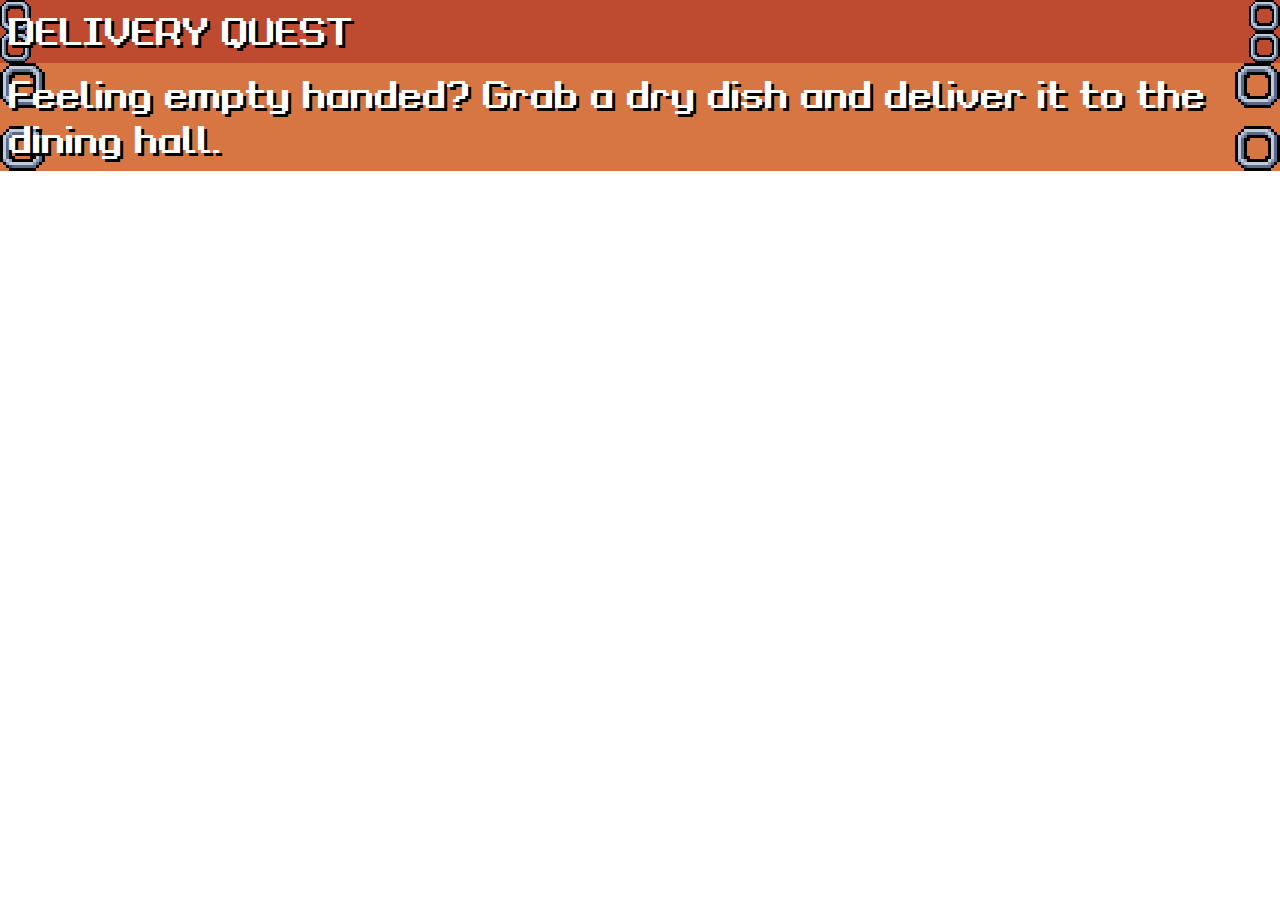
==== signgenerator/index.html @ 0af96c88 "Started work on the sign generator." ====
<!doctype html>

<html>
  <head>
    <title>Spelkollektivet sign generator</title>
    <link rel="stylesheet" href="style.css">
    <link rel="stylesheet" href="../style/typography.css">
  </head>
  <body>
    <div class="sign">
      <div class="title">Delivery Quest</div>
      <div class="message">Feeling empty handed? Grab a dry dish and deliver it to the dining hall.</div>
      <div class="icon"></div>
    </div>
  </body>
</html>
---- signgenerator/style.css ----
html,
body {
  margin: 0;
  padding: 0;
  width: 100%;
  font-size: 3px;
  image-rendering: -moz-crisp-edges;
  image-rendering: -o-crisp-edges;
  image-rendering: pixelated;
  image-rendering: crisp-edges;
  -ms-interpolation-mode: nearest-neighbor;
}
* {
  box-sizing: border-box;
}
.sign {
  font-family: "Kyrou 9 Spelkollektivet";
  font-size: 8rem;
  -webkit-font-smoothing: none;
  -moz-osx-font-smoothing: grayscale;
  font-weight: bold;
  text-shadow: #000 1rem 1rem;
  color: #fff;
}
.sign .title {
  text-transform: uppercase;
  background: #be4a2f;
}
.sign .message {
  background: #d77643;
}
.sign .title,
.sign .message {
  border: 3rem solid #f00;
  border-image: url("border.png");
  border-image-width: 45px;
}
---- style/typography.css ----
/* Acme */

@font-face {
  font-family: 'Acme 5 Spelkollektivet';
  src: url([data-uri]) format('woff');
  font-weight: bold;
  font-style: normal;
}

@font-face {
  font-family: 'Acme 5 Spelkollektivet';
  src: url([data-uri]) format('woff');
  font-weight: normal;
  font-style: normal;
}

@font-face {
  font-family: 'Acme 7 Spelkollektivet';
  src: url([data-uri]) format('woff');
  font-weight: bold;
  font-style: normal;
}

@font-face {
  font-family: 'Acme 7 Spelkollektivet';
  src: url([data-uri]) format('woff');
  font-weight: normal;
  font-style: normal;
}

@font-face {
  font-family: 'Acme 9 Spelkollektivet';
  src: url([data-uri]) format('woff');
  font-weight: normal;
  font-style: normal;
}

@font-face {
  font-family: 'Acme 9 Spelkollektivet';
  src: url([data-uri]) format('woff');
  font-weight: bold;
  font-style: normal;
}

/* Kyrou */

@font-face {
  font-family: 'Kyrou 5 Spelkollektivet';
  src: url([data-uri]) format('woff');
  font-weight: bold;
  font-style: normal;
}

@font-face {
  font-family: 'Kyrou 5 Spelkollektivet';
  src: url([data-uri]) format('woff');
  font-weight: normal;
  font-style: normal;
}

@font-face {
  font-family: 'Kyrou 7 Spelkollektivet';
  src: url([data-uri]) format('woff');
  font-weight: bold;
  font-style: normal;
}

@font-face {
  font-family: 'Kyrou 7 Spelkollektivet';
  src: url([data-uri]) format('woff');
  font-weight: normal;
  font-style: normal;
}

@font-face {
  font-family: 'Kyrou 9 Spelkollektivet';
  src: url([data-uri]) format('woff');
  font-weight: bold;
  font-style: normal;
}

@font-face {
  font-family: 'Kyrou 9 Spelkollektivet';
  src: url([data-uri]) format('woff');
  font-weight: normal;
  font-style: normal;
}
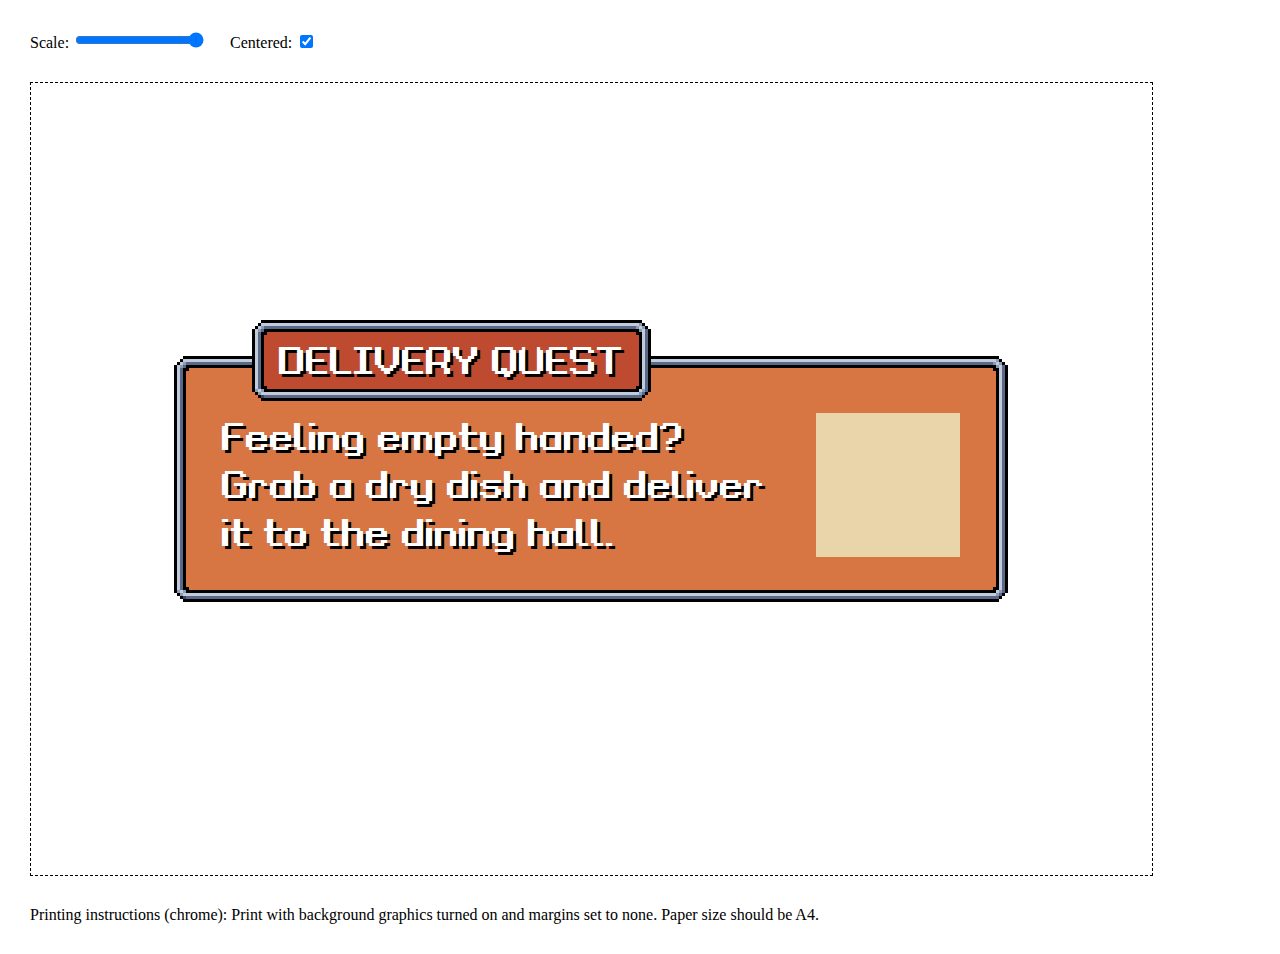
==== commit 3458a6c9: "Basic functionality of the sign generator." ====
--- a/signgenerator/index.html
+++ b/signgenerator/index.html
@@ -7,10 +7,20 @@
     <link rel="stylesheet" href="../style/typography.css">
   </head>
   <body>
-    <div class="sign">
-      <div class="title">Delivery Quest</div>
-      <div class="message">Feeling empty handed? Grab a dry dish and deliver it to the dining hall.</div>
-      <div class="icon"></div>
+    <div class="ui">
+      <label>Scale: <input id='scale-input' type="range" min="1" max="3" value="3"></label>
+      <label>Centered: <input id="centered-input" type="checkbox" checked/></label>
     </div>
+    <div class="paper">
+      <div class="sign">
+        <div class="title" contenteditable="">Delivery Quest</div>
+        <div class="message" contenteditable="">Feeling empty handed? Grab a dry dish and deliver it to the dining hall.</div>
+        <div class="icon"></div>
+      </div>
+    </div>
+    <div class="instructions">
+      Printing instructions (chrome): Print with background graphics turned on and margins set to none. Paper size should be A4.
+    </div>
+    <script src="script.js"></script>
   </body>
 </html>
--- a/signgenerator/style.css
+++ b/signgenerator/style.css
@@ -1,19 +1,38 @@
+html {
+  font-size: 3px;
+}
 html,
 body {
   margin: 0;
   padding: 0;
-  width: 100%;
-  font-size: 3px;
+}
+* {
+  box-sizing: border-box;
+}
+.ui {
+  font-size: 16px;
+  margin: 30px;
+}
+.ui label {
+  margin-right: 20px;
+}
+.paper {
+  position: relative;
+  width: 297mm;
+  height: 210mm;
+  margin: 30px;
+  border: 1px dashed #000;
   image-rendering: -moz-crisp-edges;
   image-rendering: -o-crisp-edges;
   image-rendering: pixelated;
   image-rendering: crisp-edges;
   -ms-interpolation-mode: nearest-neighbor;
 }
-* {
-  box-sizing: border-box;
-}
-.sign {
+.paper .sign {
+  position: relative;
+  top: calc(20mm + 12rem);
+  left: 25mm;
+  width: 270rem;
   font-family: "Kyrou 9 Spelkollektivet";
   font-size: 8rem;
   -webkit-font-smoothing: none;
@@ -22,16 +41,60 @@
   text-shadow: #000 1rem 1rem;
   color: #fff;
 }
-.sign .title {
+.paper .sign.centered {
+  top: 50%;
+  left: 50%;
+  transform: translate(-50%, -50%);
+}
+.paper .sign .title {
+  position: absolute;
+  top: -12rem;
+  left: 26rem;
+  z-index: 1;
+  padding: 2rem 5rem;
   text-transform: uppercase;
   background: #be4a2f;
 }
-.sign .message {
+.paper .sign .message {
+  position: relative;
+  min-height: 74rem;
+  padding: 15rem 72rem 10rem 12rem;
   background: #d77643;
+  line-height: 16rem;
 }
-.sign .title,
-.sign .message {
+.paper .sign .title::before,
+.paper .sign .message::before {
+  content: '';
+  display: block;
+  position: absolute;
+  left: -4rem;
+  right: -4rem;
+  top: -4rem;
+  bottom: -4rem;
   border: 3rem solid #f00;
-  border-image: url("border.png");
-  border-image-width: 45px;
+  border-image-source: url("border.png");
+  border-image-width: 5rem;
+  border-image-slice: 5;
 }
+.paper .sign .icon {
+  position: absolute;
+  right: 12rem;
+  top: 15rem;
+  width: 48rem;
+  height: 48rem;
+  background: #ead4aa;
+}
+.instructions {
+  font-size: 16px;
+  margin: 30px;
+}
+@media print {
+  .ui,
+  .instructions {
+    display: none;
+  }
+  .paper {
+    border: none;
+    margin: 0;
+  }
+}
